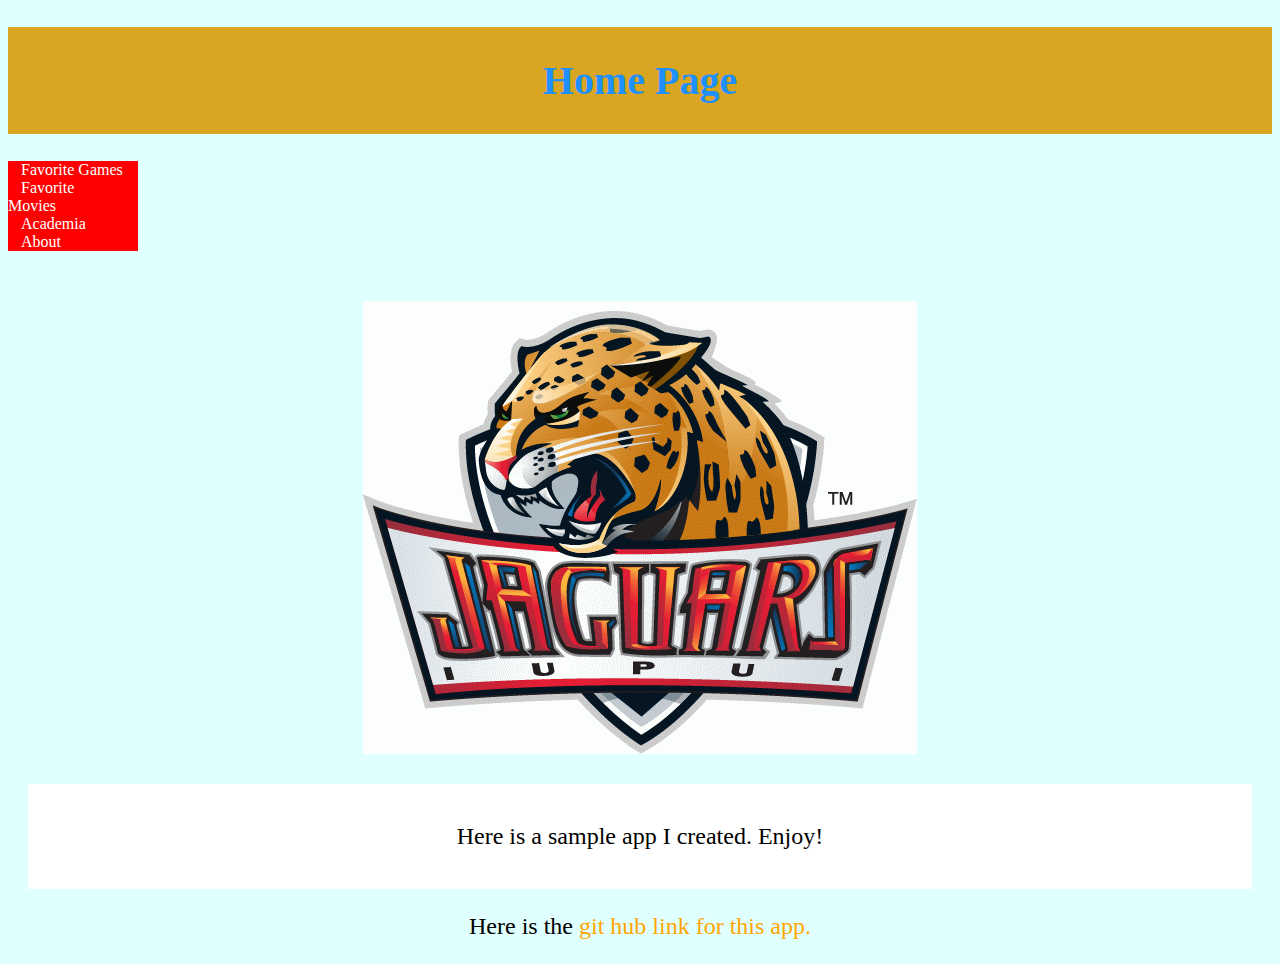
==== index.html @ eb2124ff "MySite made to look nicer with the use of css." ====
<!DOCTYPE html>
<html>

<head>

	<link type="text/css" rel="stylesheet" href="stylesheet.css"/>
	
	<title>Home Page</title>
	
</head>

<body>

<header>

	<h1>Home Page</h1>
	
</header>

<nav>
	<a href="games.html">Favorite Games</a><br>
	<a href="movies.html">Favorite Movies</a><br>
	<a href="academics.html">Academia</a><br>
	<a href="About.html">About</a><br>
</nav>

<p>
	<img src="IUPUI.png" alt="IUPUI Jags">
</p>

<section>
<div class="BoxInfo">
	<p>Here is a sample app I created.  Enjoy!</p>
</div>

<p>Here is the <a href="https://github.com/jrclontz/MySite.git">git hub link for this app.</a></P>
</section>

</body>
</html>
---- stylesheet.css ----
body {
	background-color:lightcyan;

}

h1 {
	font-size:2.5em;
	background-color:goldenrod; 
	text-align:center; 
	color:dodgerblue;
	padding:30px;
}

h2#vd{
	font-family:Georgia;
}

h2#cg{
	font-family:verdana;
	margin-top:50px;
}

p {
	text-align:center;
	font-size:1.5em;

}

a {
	color:orange;
	text-decoration:none;
}

table, th, td {
	border:2px solid black;
	text-align:center;
}

.BoxInfo {
	margin:20px;
	padding:15px;
	background-color:white;
}

td {
	background-color:white;
}

nav{
	background-color:red;
	width:130px;
	height:90px;
	margin-bottom:50px;
}

nav a{
	color:white;
	padding:8px;
	margin:5px;
	text-decoration:none;
}

ol {
	text-align:center;
	background-color:orange;
	width:90%;
	margin-left:5%;
	position:static;

}

ol li{
	font-family:cursive;
	font-size:1.8em;
	color:red;
	margin:10px;
}

ul {
	font-size:1.6em;
	background-color:lightblue;
	width:80%;
	margin-left:100px;
	list-style-type:none;
}

ul li{
	font-family:cursive;
	text-align:center;
	padding:10px;
	margin:10px;
	color:red;
}

.sup {
	text-align:center;
}
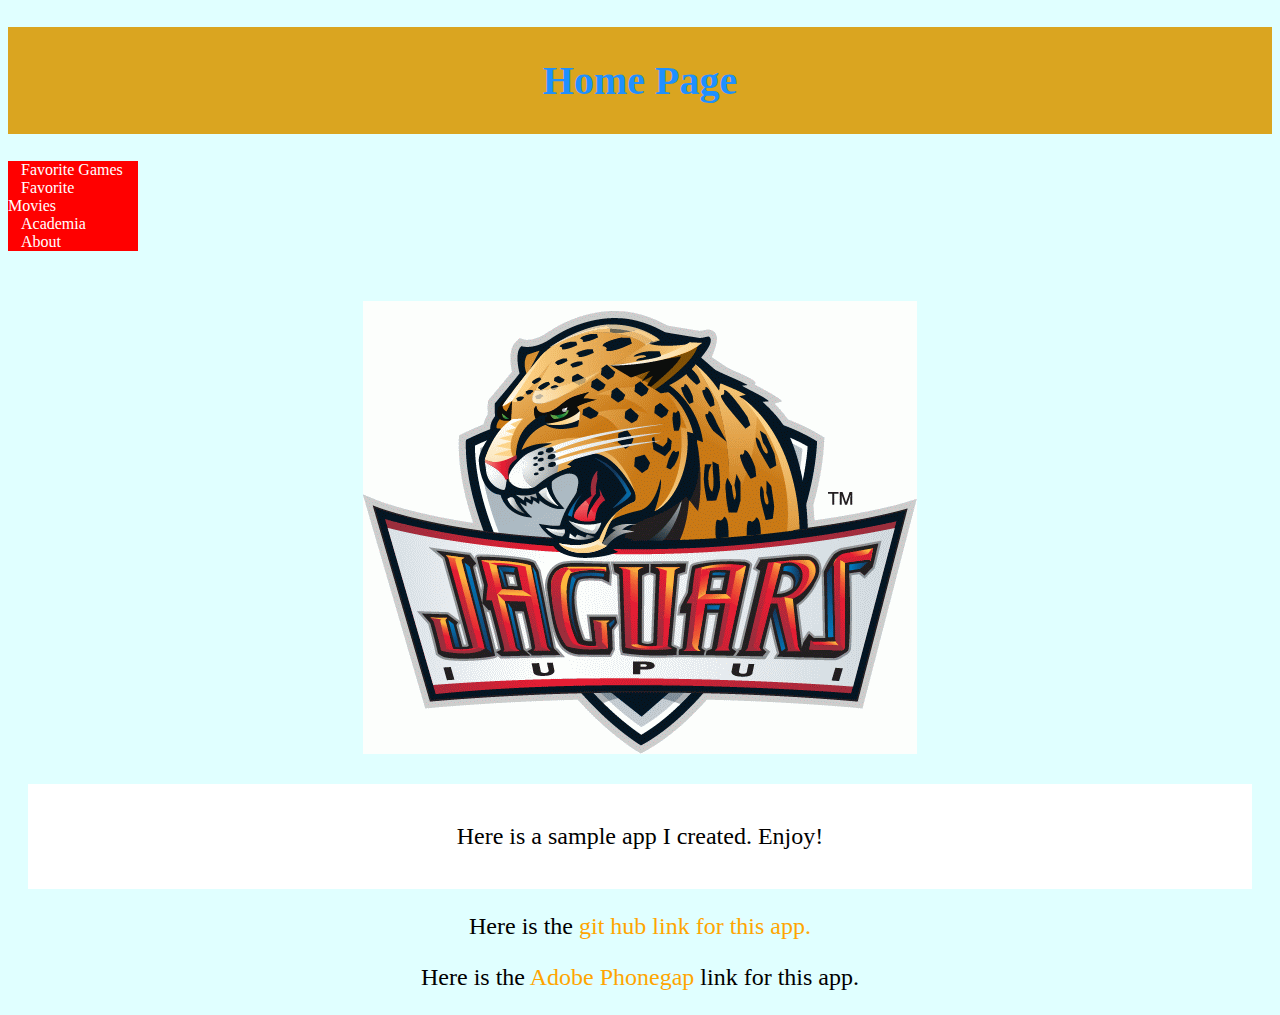
==== commit d49605b4: "added link to both github and adobe phone gap" ====
--- a/index.html
+++ b/index.html
@@ -33,7 +33,9 @@
 	<p>Here is a sample app I created.  Enjoy!</p>
 </div>
 
-<p>Here is the <a href="https://github.com/jrclontz/MySite.git">git hub link for this app.</a></P>
+<p>Here is the <a href="https://github.com/jrclontz/My-Fancy-Site.git">git hub link for this app.</a></P>
+
+<p>Here is the <a href="https://build.phonegap.com/apps/1109644/builds">Adobe Phonegap</a> link for this app.</p>
 </section>
 
 </body>
